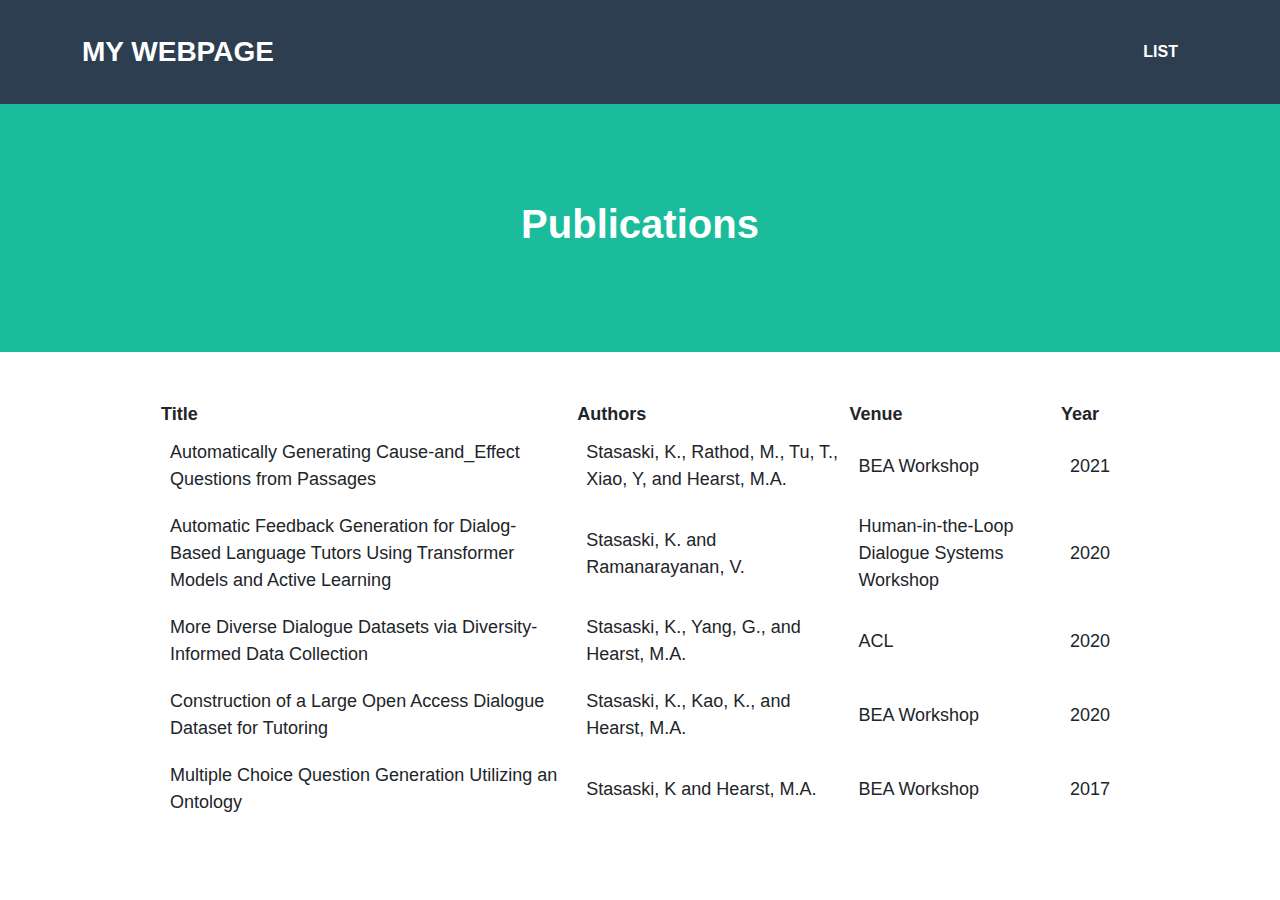
==== list.html @ 3714cbd5 "Initial commit" ====
<!DOCTYPE HTML>  
<html>  
    <header>
        <link rel="stylesheet" href="style.css">
        <link rel="stylesheet" href="table_style.css">
        <title>My Webpage Title</title>
    </header>
    <body>  
        <!---Navigation--->
        <!--This section of code defines the navigation bar at the top of the page.  The classes used here are defined in the style.css file.-->
        <nav class="navbar navbar-expand-lg bg-secondary text-uppercase fixed-top" id="mainNav">
            <div class="container">
                <!--This code defines the "My Webpage" link in the top right corner of the navigation pane-->
                <a class="navbar-brand" href="">My Webpage</a>
                <!--This code defines the "List" link in the top left corner of the navigation pane-->
                <ul class="navbar-nav ms-auto">
                    <li class="nav-item mx-0 mx-lg-1"><a class="nav-link py-3 px-0 px-lg-3 rounded" href="./list.html">List</a></li>
                </ul>
            </div>
        </nav>
        <!--This code creates the middle section of the webpage-->
        <header class="masthead bg-primary text-white text-center">
            <h1>Publications</h1>
        </header>
        <!--Here is where the table will be loaded in.  The actual table will be loaded in JavaScript.-->
        <center>
            <br /><br />
            <div id="showDataJSON"></div>
        </center>
    </body>

    <script>

        /*
        * RENDERING THE JSON TABLE
        * Get JSON data from file
        * Get headers from retrieved data
        * Set headers for table
        * Add data to table
        * Add table to DOM
        */
        fetch('./list_data.json')
            .then(response => response.json())
            .then(data => {

                /*
                This section creates the base table and finds the root json node.
                */
                var jsonTable = document.createElement("table");
                var tr = jsonTable.insertRow(-1);   
                jsonTable.style.width = "75%";
                let root;
                for (let prop in data) {
                    root = prop;
                }

                /*
                This section selects the headers for the table
                */
                let headers = Object.keys(data[root][0]);
                headers.forEach(header => {
                    var th = document.createElement("th");      
                    th.innerHTML = header;
                    tr.appendChild(th);
                })              
                /*
                This section adds the data into each row of the list
                */
                let items = Object.keys(data[root]);
                items.forEach(item => {
                    tr = jsonTable.insertRow(-1);
                    for (let key in data[root][item]) {
                       var tabCell = tr.insertCell(-1);
                       tabCell.innerHTML = data[root][item][key];
                    }
                })
                /*
                This section adds the table to the HTML
                */
                var divContainer = document.getElementById("showDataJSON");
                divContainer.innerHTML = "";
                divContainer.appendChild(jsonTable);
            });
    </script>  
</html>
---- table_style.css ----
table {
  width: 75%;
  font-size: large;
}

td {
  padding: 10px;
}
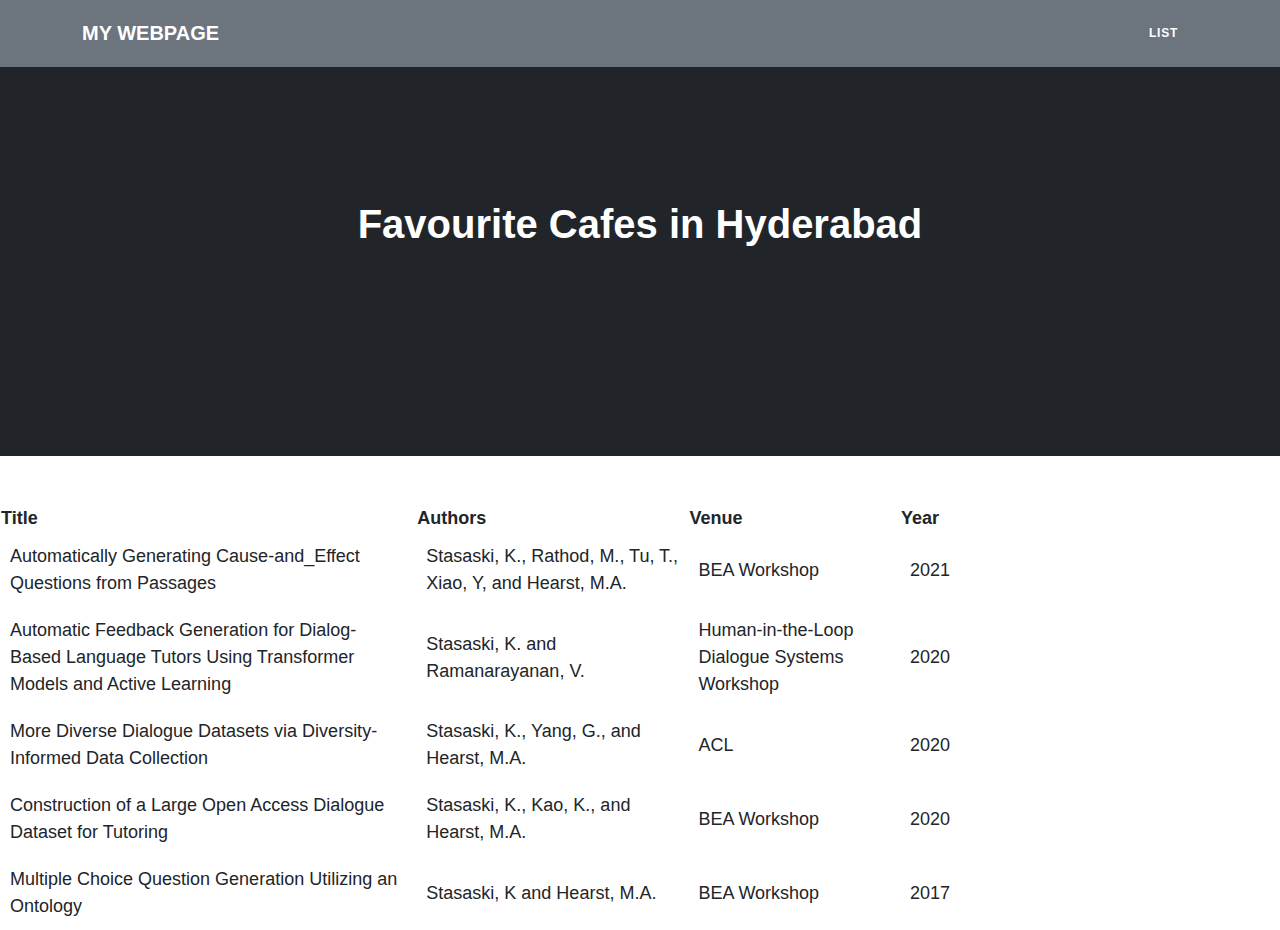
==== commit f726a21e: "list html and style sheet changes" ====
--- a/list.html
+++ b/list.html
@@ -1,9 +1,9 @@
 <!DOCTYPE HTML>  
 <html>  
     <header>
-        <link rel="stylesheet" href="style.css">
+        <link rel="stylesheet" href="./Example CSS Style Templates/style3.css">
         <link rel="stylesheet" href="table_style.css">
-        <title>My Webpage Title</title>
+        <title>Kedari Narra</title>
     </header>
     <body>  
         <!---Navigation--->
@@ -11,26 +11,24 @@
         <nav class="navbar navbar-expand-lg bg-secondary text-uppercase fixed-top" id="mainNav">
             <div class="container">
                 <!--This code defines the "My Webpage" link in the top right corner of the navigation pane-->
-                <a class="navbar-brand" href="">My Webpage</a>
+                <a class="navbar-brand" href="index.html">My Webpage</a>
                 <!--This code defines the "List" link in the top left corner of the navigation pane-->
                 <ul class="navbar-nav ms-auto">
-                    <li class="nav-item mx-0 mx-lg-1"><a class="nav-link py-3 px-0 px-lg-3 rounded" href="./list.html">List</a></li>
+                    <li class="nav-item mx-0 mx-lg-1"><a class="nav-link py-3 px-0 px-lg-3 rounded" href="list.html">List</a></li>
                 </ul>
             </div>
         </nav>
         <!--This code creates the middle section of the webpage-->
-        <header class="masthead bg-primary text-white text-center">
-            <h1>Publications</h1>
+        <header class="masthead bg-body text-white text-center">
+            <h1>Favourite Cafes in Hyderabad</h1>
         </header>
         <!--Here is where the table will be loaded in.  The actual table will be loaded in JavaScript.-->
-        <center>
+        <section class="section-center">
             <br /><br />
             <div id="showDataJSON"></div>
-        </center>
+        </section>
     </body>
-
     <script>
-
         /*
         * RENDERING THE JSON TABLE
         * Get JSON data from file
@@ -42,7 +40,6 @@
         fetch('./list_data.json')
             .then(response => response.json())
             .then(data => {
-
                 /*
                 This section creates the base table and finds the root json node.
                 */
@@ -53,7 +50,6 @@
                 for (let prop in data) {
                     root = prop;
                 }
-
                 /*
                 This section selects the headers for the table
                 */
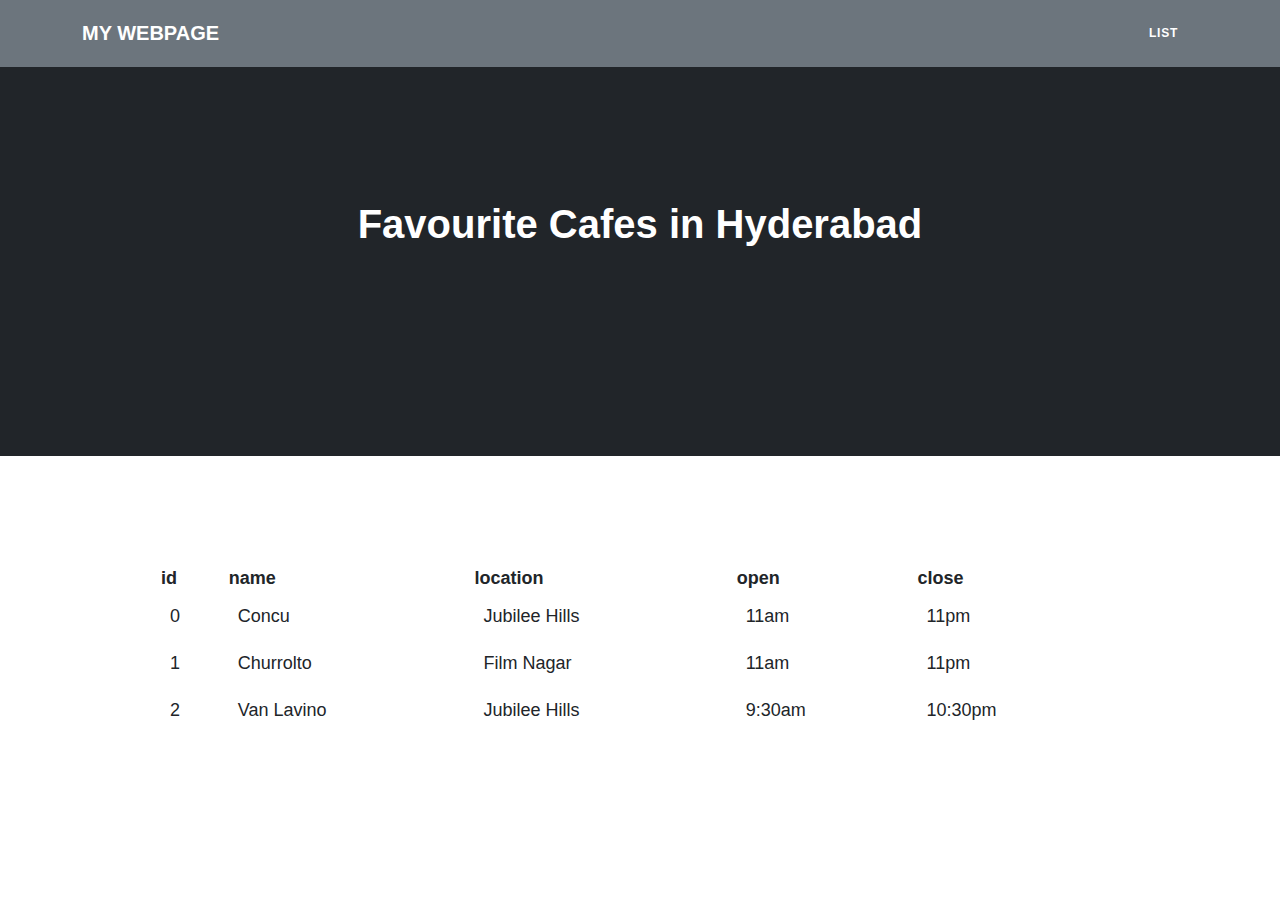
==== commit 2d13775c: "list styling changes" ====
--- a/list.html
+++ b/list.html
@@ -23,7 +23,7 @@
             <h1>Favourite Cafes in Hyderabad</h1>
         </header>
         <!--Here is where the table will be loaded in.  The actual table will be loaded in JavaScript.-->
-        <section class="section-center">
+        <section>
             <br /><br />
             <div id="showDataJSON"></div>
         </section>
@@ -46,6 +46,7 @@
                 var jsonTable = document.createElement("table");
                 var tr = jsonTable.insertRow(-1);   
                 jsonTable.style.width = "75%";
+                jsonTable.style.margin = "0 auto";
                 let root;
                 for (let prop in data) {
                     root = prop;
